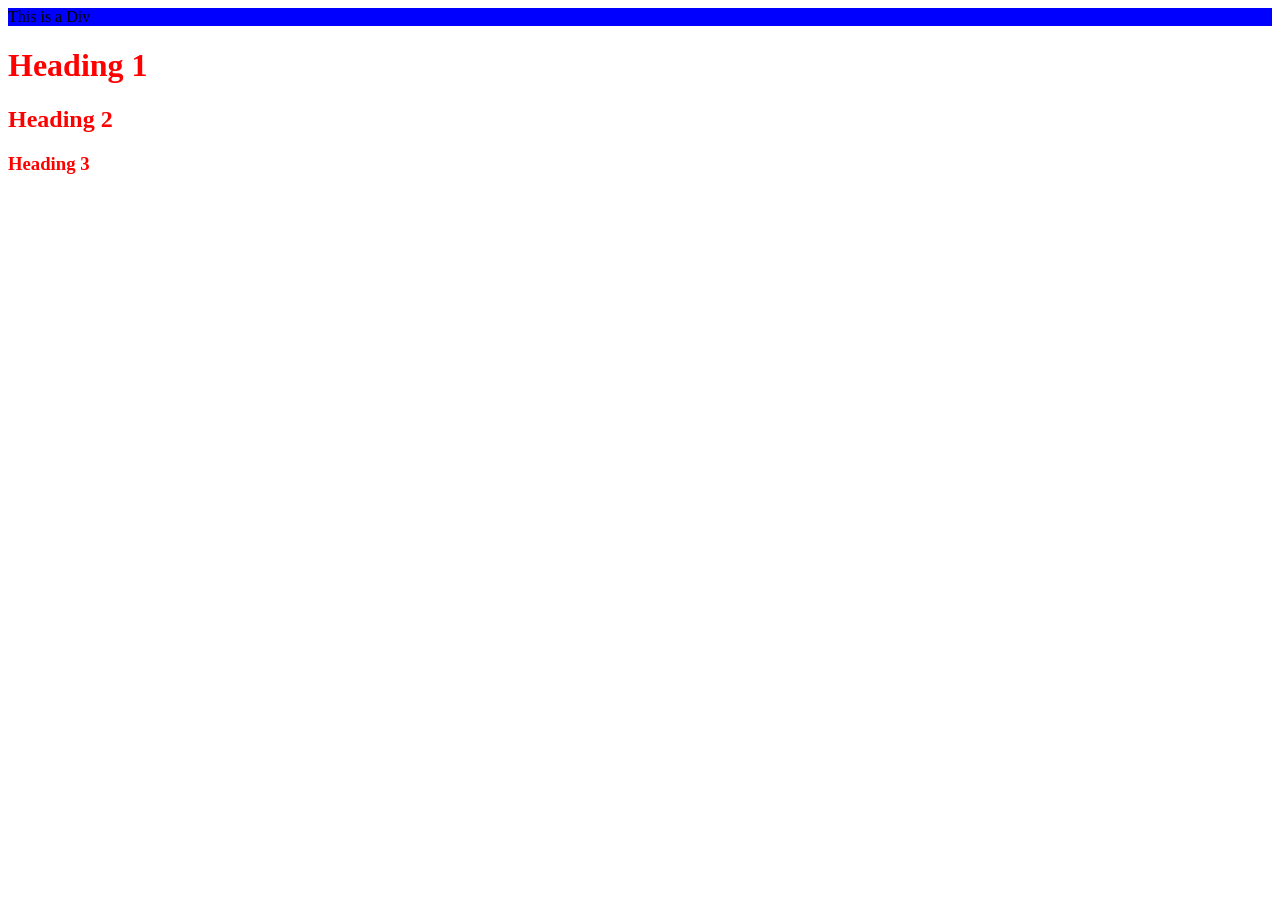
==== Index.html @ 158cee38 "Added new CSS repo" ====
<!DOCTYPE html>
<html lang="en">
<head>
    <meta charset="UTF-8">
    <meta name="viewport" content="width=device-width, initial-scale=1.0">
    <title>Document</title>
    <link rel="stylesheet" href="Style.css">
</head>
<body>
    <div  id="Box"> This is  a Div</div>
    <h1 class="heading">Heading 1</h1>
    <h2 class="heading">Heading 2</h1>
    <h3 class="heading">Heading 3</h1>
   
</body>
</html>
---- Style.css ----
/* Q1 */
#Box{
    background-color: blue;
}


/* Q2 */
.heading{
    color:red;
}

/* There is another such as select three different heading as element selector and give style to it
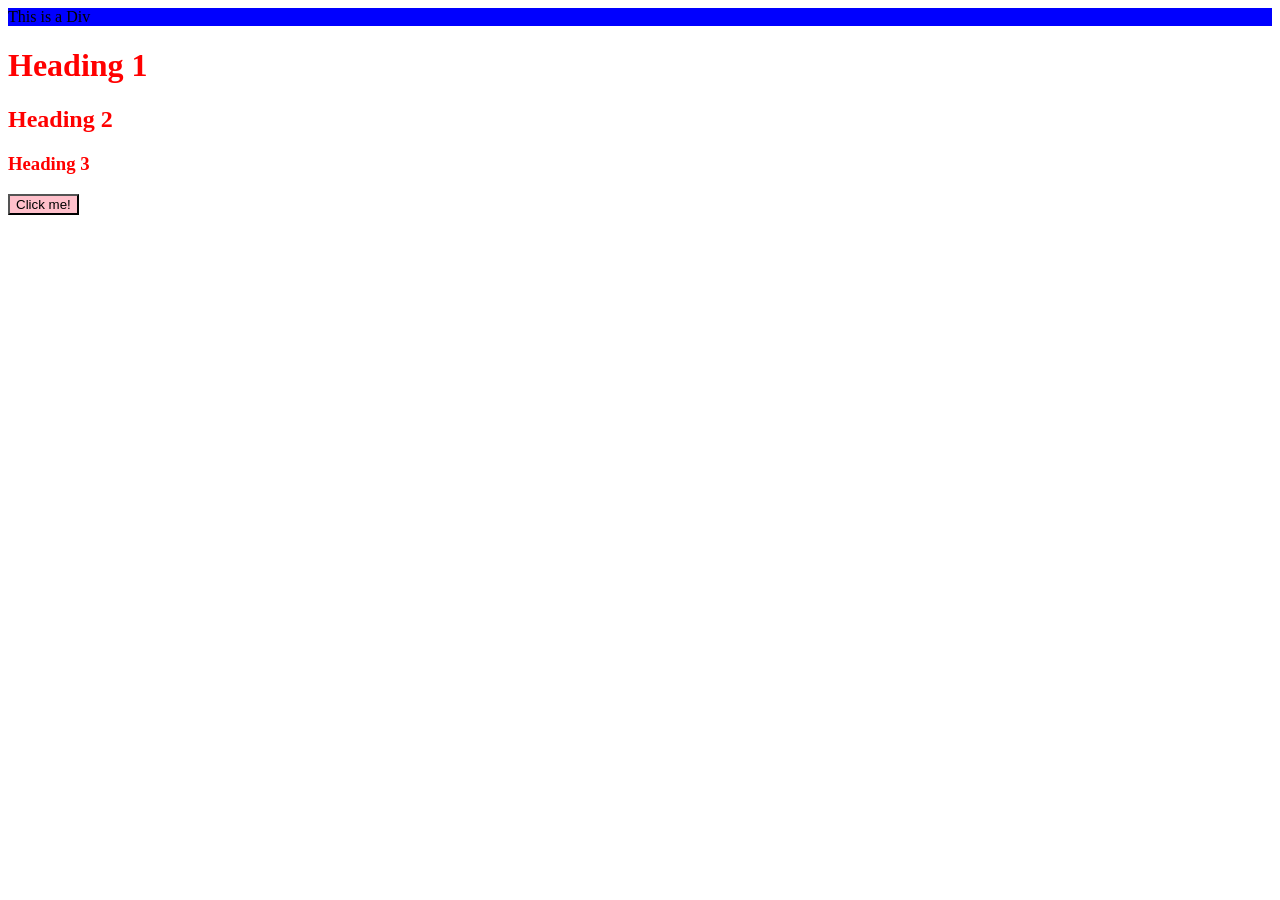
==== commit b56c2bdb: "Adding Problems solved  in practice set 1" ====
--- a/Index.html
+++ b/Index.html
@@ -5,12 +5,19 @@
     <meta name="viewport" content="width=device-width, initial-scale=1.0">
     <title>Document</title>
     <link rel="stylesheet" href="Style.css">
+    <style>
+        button{
+            background-color: blue;
+        }
+    </style>
 </head>
 <body>
     <div  id="Box"> This is  a Div</div>
     <h1 class="heading">Heading 1</h1>
     <h2 class="heading">Heading 2</h1>
     <h3 class="heading">Heading 3</h1>
+
+    <button style="background-color: pink;">Click me!</button>
    
 </body>
 </html>
--- a/Style.css
+++ b/Style.css
@@ -9,4 +9,13 @@
     color:red;
 }
 
-/* There is another such as select three different heading as element selector and give style to it+/* There is another such as select three different heading as element selector and give style to it */
+/*h1, h2, h3{
+    color :gold;
+}*/
+
+
+/*Q3*/
+button{
+    background-color: green;
+}
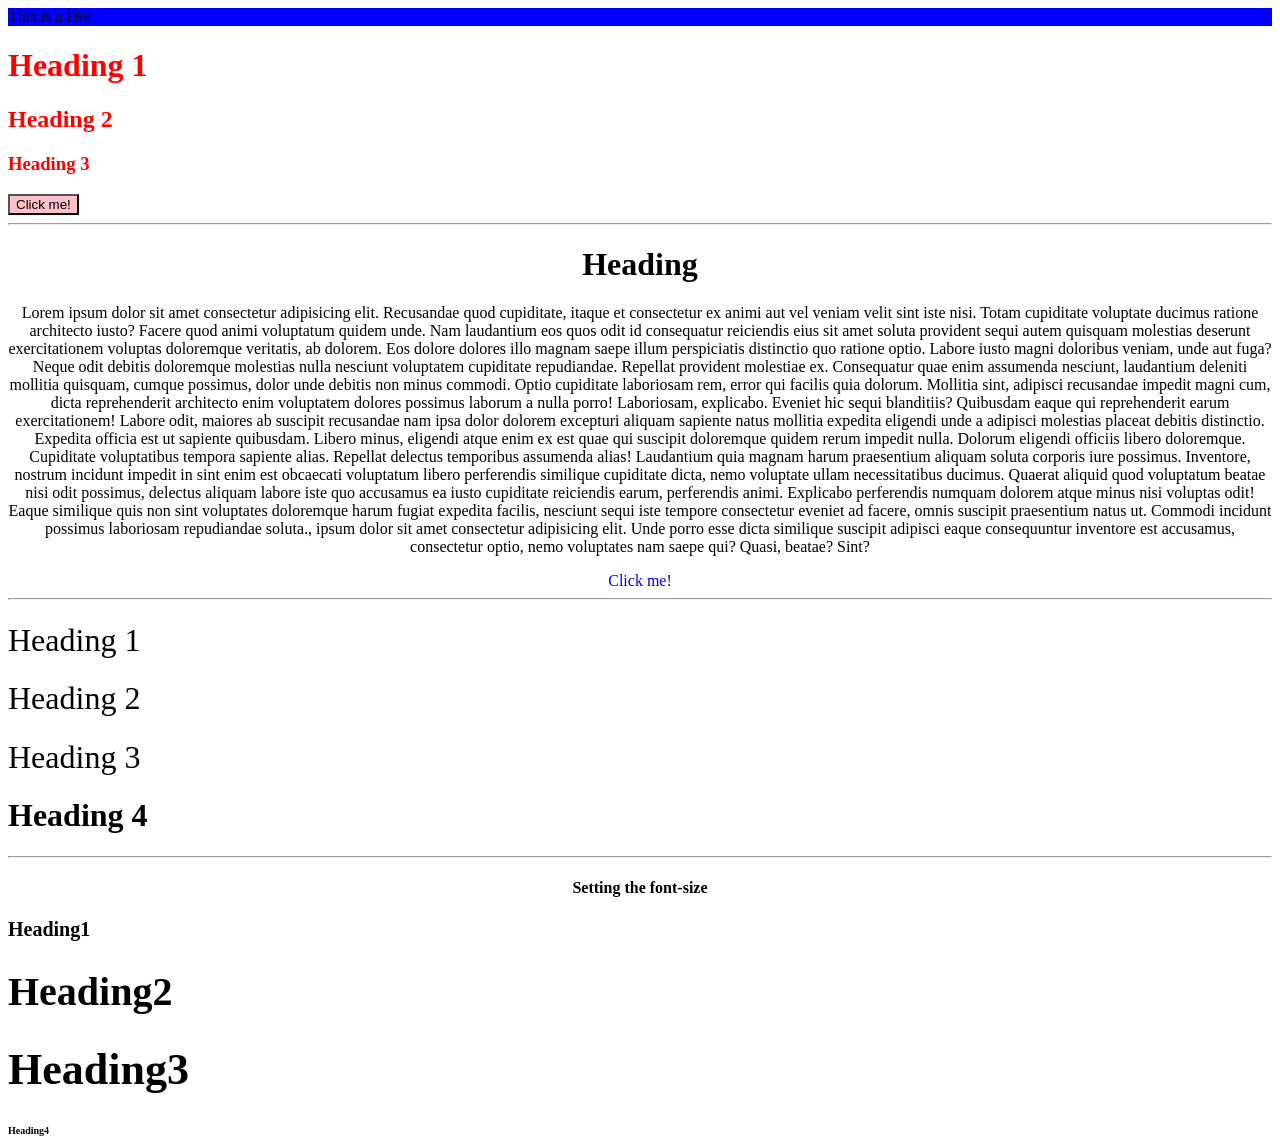
==== commit afbb1316: "Added Text properties" ====
--- a/Index.html
+++ b/Index.html
@@ -18,6 +18,34 @@
     <h3 class="heading">Heading 3</h1>
 
     <button style="background-color: pink;">Click me!</button>
+    <hr>
+    <div id="firstParagraph">
+        <h1>Heading</h1>
+    <p>Lorem ipsum dolor sit amet consectetur adipisicing elit. Recusandae quod cupiditate, itaque et consectetur ex animi aut vel veniam velit sint iste nisi. Totam cupiditate voluptate ducimus ratione architecto iusto?
+    Facere quod animi voluptatum quidem unde. Nam laudantium eos quos odit id consequatur reiciendis eius sit amet soluta provident sequi autem quisquam molestias deserunt exercitationem voluptas doloremque veritatis, ab dolorem.
+    Eos dolore dolores illo magnam saepe illum perspiciatis distinctio quo ratione optio. Labore iusto magni doloribus veniam, unde aut fuga? Neque odit debitis doloremque molestias nulla nesciunt voluptatem cupiditate repudiandae.
+    Repellat provident molestiae ex. Consequatur quae enim assumenda nesciunt, laudantium deleniti mollitia quisquam, cumque possimus, dolor unde debitis non minus commodi. Optio cupiditate laboriosam rem, error qui facilis quia dolorum.
+    Mollitia sint, adipisci recusandae impedit magni cum, dicta reprehenderit architecto enim voluptatem dolores possimus laborum a nulla porro! Laboriosam, explicabo. Eveniet hic sequi blanditiis? Quibusdam eaque qui reprehenderit earum exercitationem!
+    Labore odit, maiores ab suscipit recusandae nam ipsa dolor dolorem excepturi aliquam sapiente natus mollitia expedita eligendi unde a adipisci molestias placeat debitis distinctio. Expedita officia est ut sapiente quibusdam.
+    Libero minus, eligendi atque enim ex est quae qui suscipit doloremque quidem rerum impedit nulla. Dolorum eligendi officiis libero doloremque. Cupiditate voluptatibus tempora sapiente alias. Repellat delectus temporibus assumenda alias!
+    Laudantium quia magnam harum praesentium aliquam soluta corporis iure possimus. Inventore, nostrum incidunt impedit in sint enim est obcaecati voluptatum libero perferendis similique cupiditate dicta, nemo voluptate ullam necessitatibus ducimus.
+    Quaerat aliquid quod voluptatum beatae nisi odit possimus, delectus aliquam labore iste quo accusamus ea iusto cupiditate reiciendis earum, perferendis animi. Explicabo perferendis numquam dolorem atque minus nisi voluptas odit!
+    Eaque similique quis non sint voluptates doloremque harum fugiat expedita facilis, nesciunt sequi iste tempore consectetur eveniet ad facere, omnis suscipit praesentium natus ut. Commodi incidunt possimus laboriosam repudiandae soluta., ipsum dolor sit amet consectetur adipisicing elit. Unde porro esse dicta similique suscipit adipisci eaque consequuntur inventore est accusamus, consectetur optio, nemo voluptates nam saepe qui? Quasi, beatae? Sint?</p>
+<a href="https:www.google.com">Click me!</a>   
+</div>
+   <hr>
+   <h1 id="d1">Heading 1</h1>
+   <h1 id="d2">Heading 2</h1>
+   <h1 id="d3">Heading 3</h1>
+   <h1 id="d4">Heading 4</h1>
+   <hr>
    
+   <!--Font-size-->
+   <h4 style="text-align:center">Setting the font-size</h4>
+    <h1 id="m1">Heading1</h1>
+    <h1 id="m2">Heading2</h1>
+    <h1 id="m3">Heading3</h1>
+    <h1 id="m4">Heading4</h1>
+
 </body>
 </html>
--- a/Style.css
+++ b/Style.css
@@ -18,4 +18,49 @@
 /*Q3*/
 button{
     background-color: green;
+}
+
+#firstParagraph {
+    text-align:center;
+    text-decoration:none;
+}
+
+a{
+    text-decoration:none;
+    /*Because of this underline of "Click me!" is removed*/
+}
+
+#d1{
+    font-weight: 100;
+}
+
+/*weight is given to the apperance of text*/
+#d2{
+    font-weight: 250;
+}
+
+#d3{
+    font-weight: 500;
+}
+
+#d4{
+    font-weight: 900;
+}
+
+/* giving size to the text, pixels(px)*/
+
+#m1 {
+    font-size:20px;
+}
+
+#m2{
+    font-size:40px;
+}
+
+#m3{
+    font-size:44px;
+}
+
+#m4{
+    font-size: 10px;
 }
